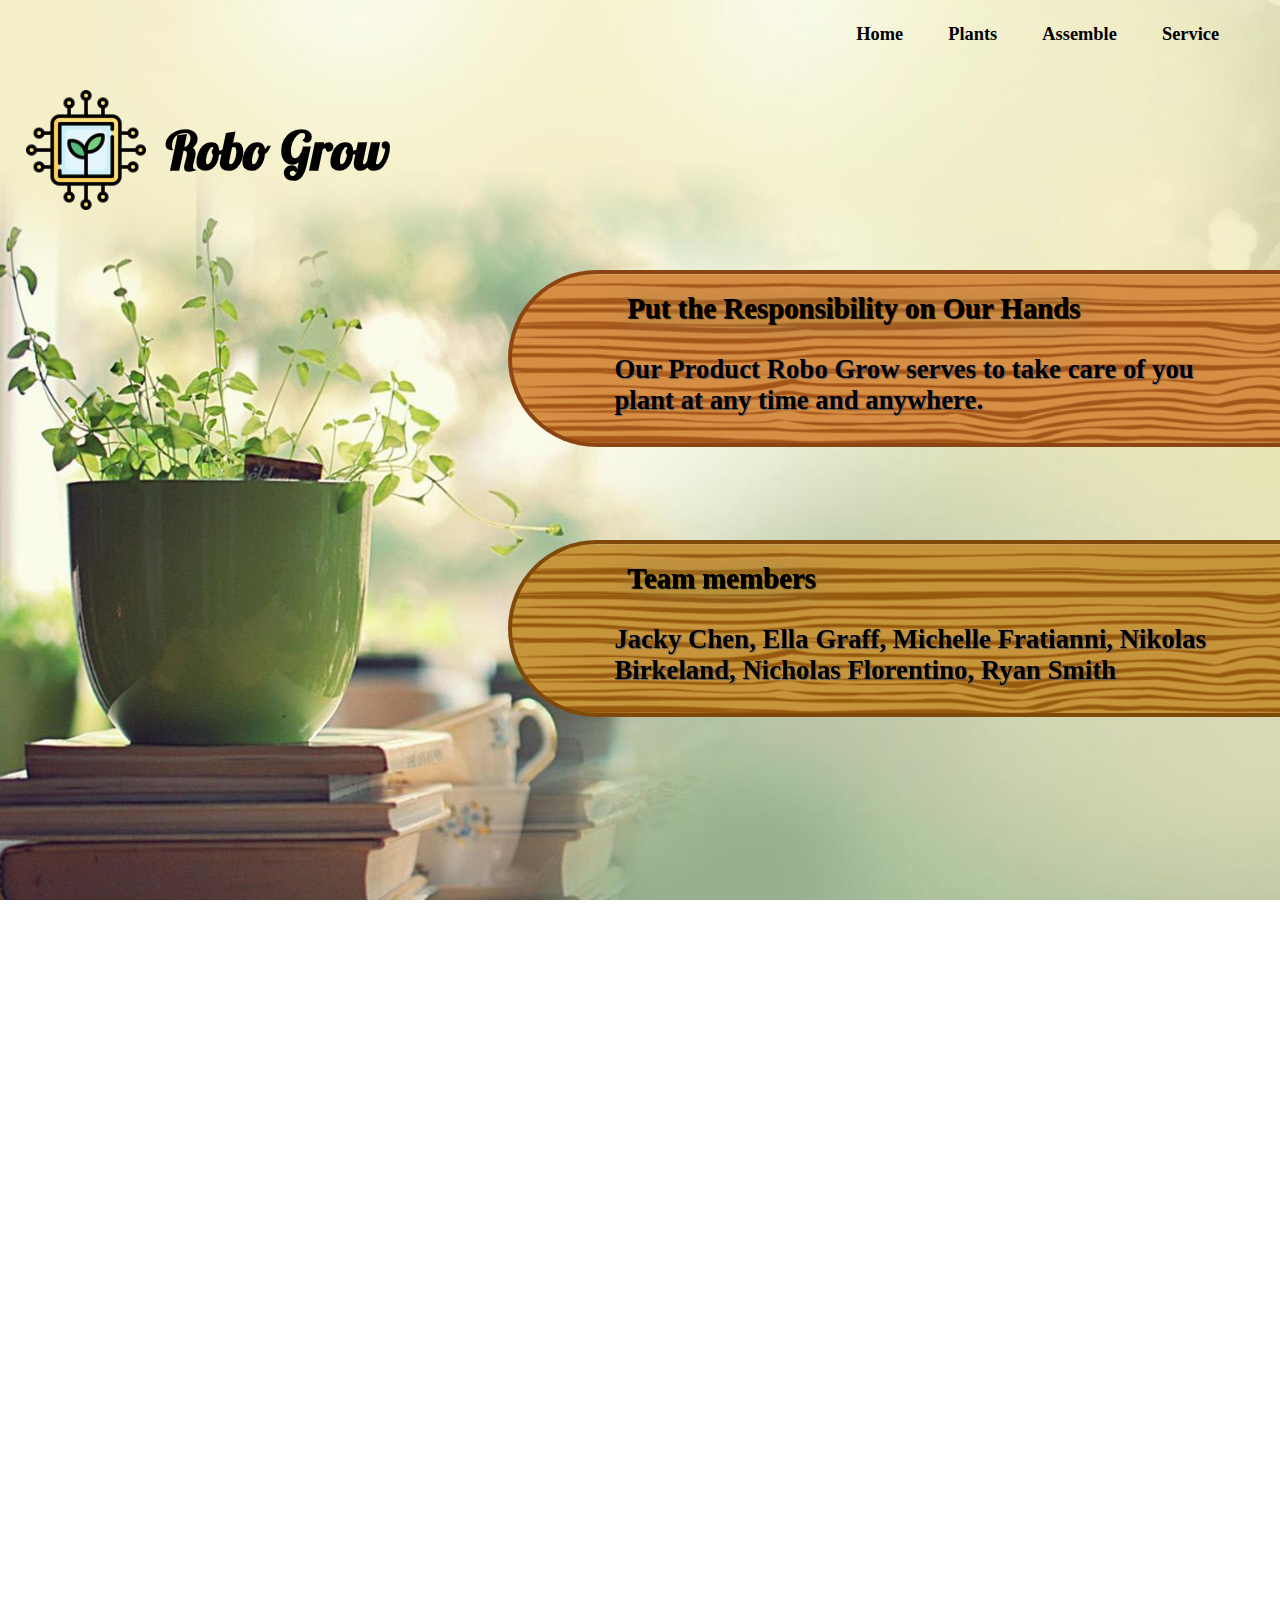
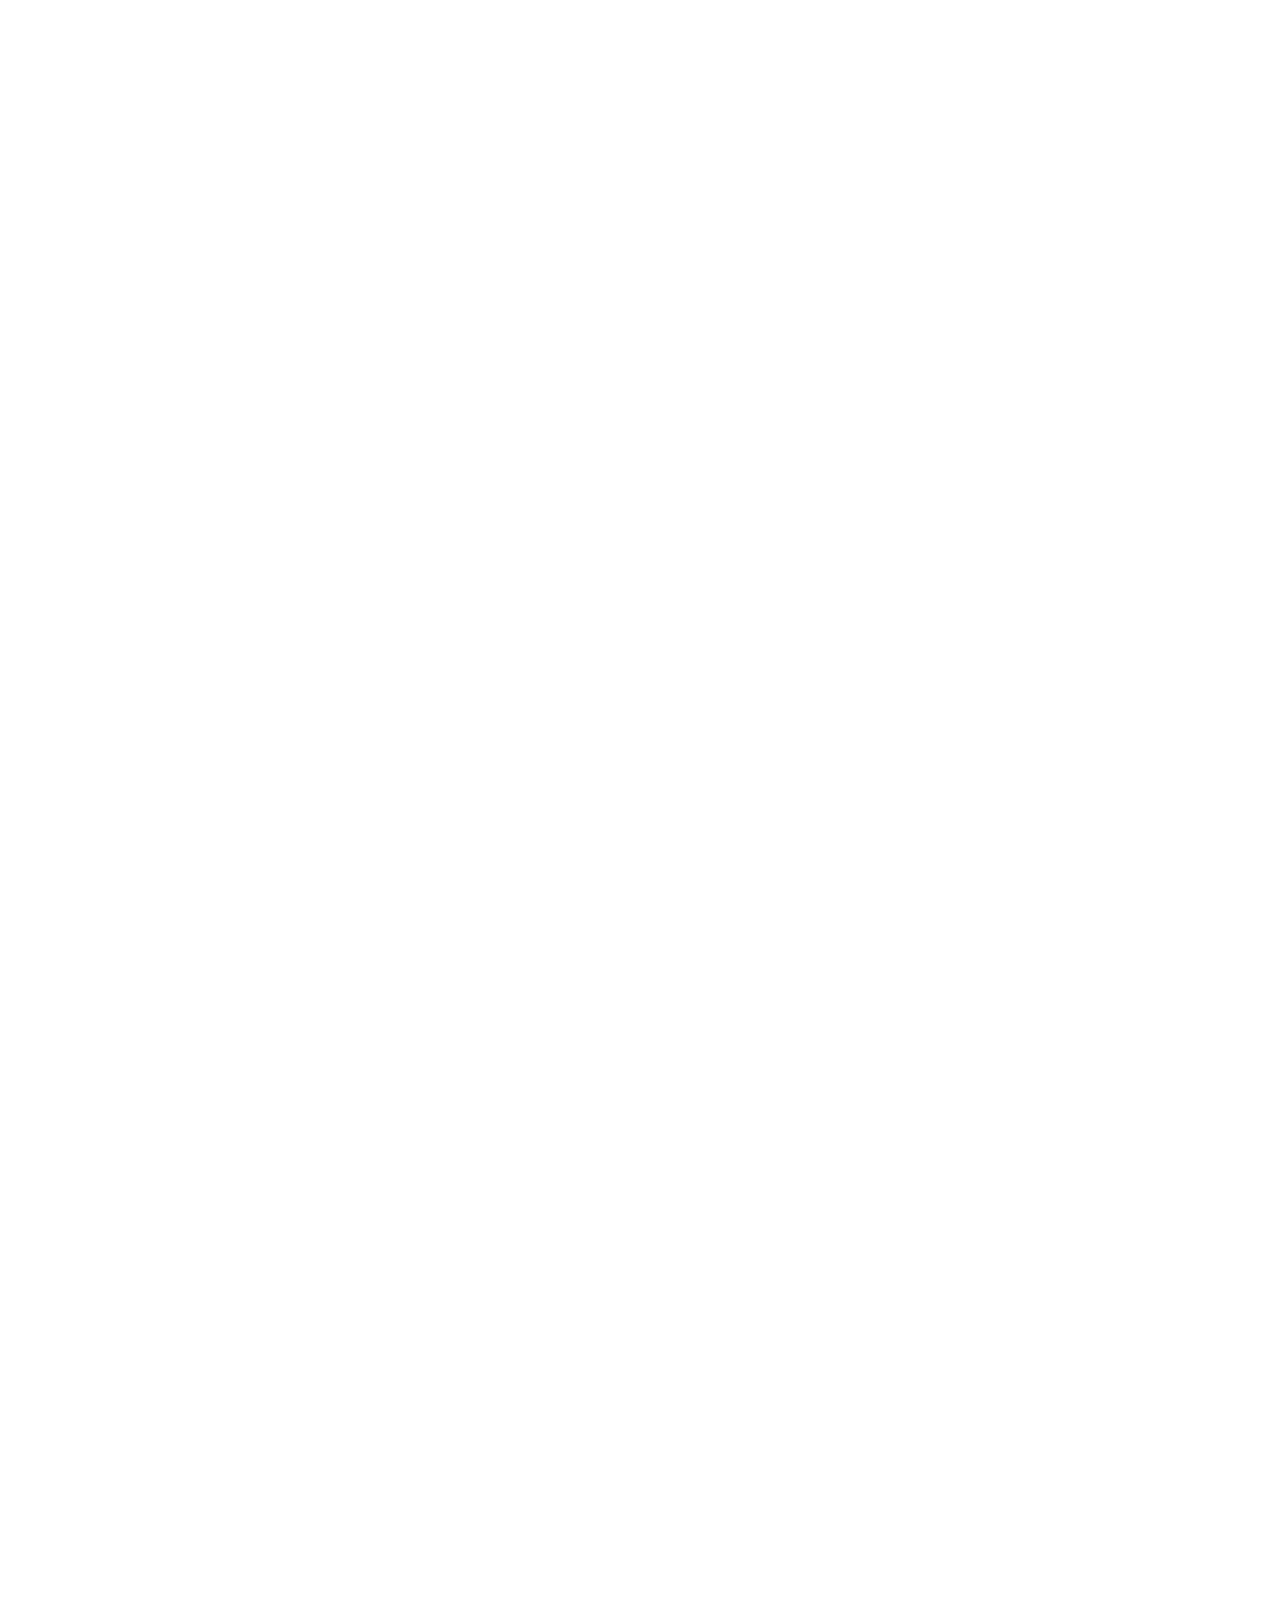
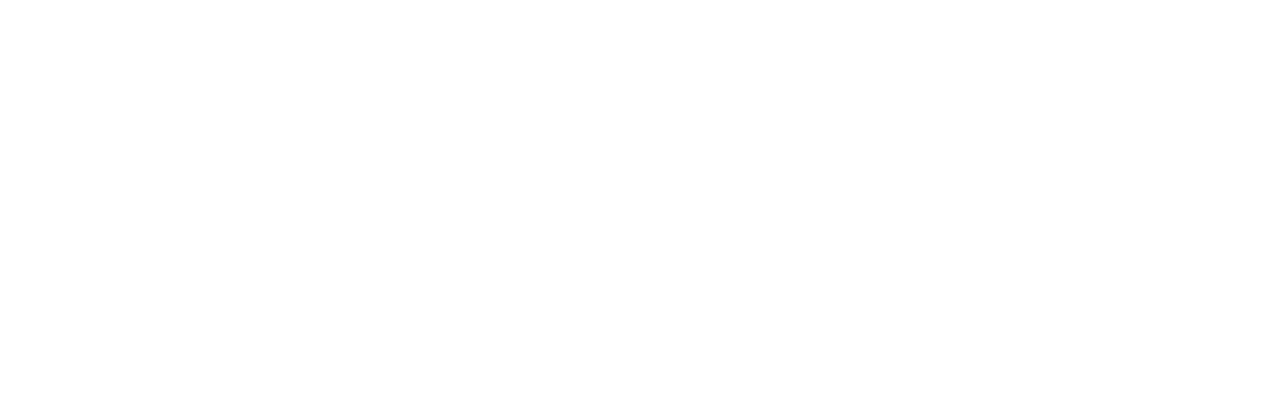
==== index.html @ f75bc899 "Add files via upload" ====
<!DOCTYPE html>
<html lang="en">
<head>
    <meta charset="UTF-8">
    <meta http-equiv="X-UA-Compatible" content="IE=edge">
    <meta name="viewport" content="width=device-width, initial-scale=1.0">
    <title>Robo Grow Website</title>
    <link rel="stylesheet" href="web.css">
    <link rel="stylesheet" href="https://fonts.googleapis.com/css?family=Lobster">
    <link rel="stylesheet" href="https://fonts.googleapis.com/css?family=Audiowide">
    <link rel="stylessheet" href="https://fonts.googleapis.com/css?family=EB+Garamond">
    <link rel="stylessheet" href="https://fonts.googleapis.com/css?family=Lora">
    <script type="text/javascript" src="web.js"></script>
    <script type="text/javascript" src="https://ajax.googleapis.com/ajax/libs/jquery/3.5.1/jquery.min.js"></script> 
    <script type="text/javascript" src="plantdata.js"></script>
    <script type="text/c++" src="arduino-vscode.ino"></script>
</head>

<body>
    <div class="page1" id="page1">
        <div id="navbar">
            <a class="butholder" href="#page1"><button class="navbut" id="home"> Home </button></a>
            <a class="butholder" href="#page2"><button class="navbut" id="plants"> Plants </button></a>
            <a class="butholder" href="#page3"><button class="navbut" id="help"> Assemble </button></a>
            <a class="butholder" href="#page4"><button class="navbut" id="support"> Service </button></a>
        </div>
        <div id="name"> <img id="logo" src="chip (1).png"> Robo Grow </div>
        <div id="desc">
            <p id="slogan"> Put the Responsibility on Our Hands</p>
            <p id="desc-text"> Our Product Robo Grow serves to take care of you plant at any time and anywhere.</p>
        </div>
        <div id="team">
            <p id="slogan"> Team members </p>
            <p id="desc-text"> Jacky Chen, Ella Graff, Michelle Fratianni, Nikolas Birkeland, Nicholas Florentino, Ryan Smith </p>
        </div>
    </div>
    <div class="page2" id="page2">
        <a href="#page1"><button id="return"> Return </button></a>
        <div id="search">
            <div id="s1">
                <p id="searchtitle"> Plant Search</p>
            </div>
            <div id="s2">
                <input id="searchinput" type="text" placeholder="Species of House Plants">
                <script>
                    var ran = false;
                    document.getElementById("searchinput").onchange = function(){
                        var typed = document.getElementById("searchinput").value;
                        var words = [];
                        var plants = [];
                        var j = 0;
                        var num = 0;
                        for (i = 0; i < typed.length; i++){
                            if(typed[i] == ' ' ){
                                var word = ""; 
                                for(k = j; k < i; k++){
                                    word += typed[k];
                                }
                                j = i+1;
                                words.push(word);
                            } 
                            if(i == typed.length - 1){
                                var word = "";
                                for(k = j; k < i + 1; k++){
                                    word += typed[k];
                                }
                                j = i+1;
                                words.push(word);
                            }              
                        }
                        if(ran){
                                $(".result").find(".remove").remove();
                            }
                        for (i = 0; i < houseplant.length; i++){
                            var plant = houseplant[i].name;
                            var sunlight = houseplant[i].sunlight;
                            var diff = houseplant[i].difficulty;
                            var water = houseplant[i].water;
                            var image = houseplant[i].img;
                            var moist = houseplant[i].moisture;
                            var ref = houseplant[i].ref;
                            var plantupper = plant.toUpperCase();
                            if(typed == "all"){
                                generate(plant, image, sunlight, diff, water, moist, ref);
                                num += 1;
                            }
                            else{
                            for( j = 0; j < words.length; j++){
                                if(!plants.includes(plant)){
                                if(plantupper.includes(words[j].toUpperCase())){
                                    generate(plant, image, sunlight, diff, water, moist, ref);
                                    num += 1;
                                    plants.push(plant);
                                }
                                }
                            }
                            }
                        }
                        if(num == 0){
                            warning();
                        }
                        ran = true;
                        num = 0;
                    }
                    function generate(plant, image, sunlight, diff, water, moist, reference){
                        const div = document.createElement("div");
                        div.id = "remove";
                        div.className = "remove";
                        div.style = 'background-color: rgba(76, 167, 247, 0.534);';
                        div.style.width = '45%';
                        div.style.minWidth = '320px'
                        div.style.height = '30%';
                        div.style.border = 'solid black 2px';
                        div.style.display = 'inline-block';
                        div.style.marginLeft = '2.3%';
                        div.style.marginRight = '2.3%';
                        document.getElementById("result").appendChild(div);
                        const div2 = document.createElement("div");
                        div2.style.display = "flex";
                        div2.style.height = "100%";
                        div2.style.width = "100%";
                        div.appendChild(div2);
                        const img = document.createElement("img");
                        img.title = reference;
                        img.style.width = '150px';
                        img.style.display = "block";
                        img.style.height = '100%';
                        img.src = image;
                        img.style.borderRight = "solid 1px black"
                        div2.appendChild(img);
                        const para = document.createElement("p");
                        para.style.fontFamily = "Lobster";
                        para.style.width = "60%"
                        para.style.fontSize = "75%";
                        para.style.display = "block";
                        para.style.height = "30%";
                        para.style.marginLeft = "1%";
                        div2.appendChild(para);
                        para.innerText = plant + "\n Hours of Sunlight required per a day: " + sunlight 
                        + "\n Amount of days between watering (1 inch in water level): " + water + " or when moisture of the soil is between " 
                        + moist + "%\n Difficulty on a 1 to 10 scale: " + diff;
                    }
                    function warning(){
                        const para = document.createElement("p");
                        para.className = "remove";
                        para.style.fontFamily = "Lobster";
                        para.style.fontSize = "150%";
                        para.style.display = "block";
                        para.style.textAlign = "center"
                        para.style.margin = "1%";
                        document.getElementById("result").appendChild(para);
                        para.innerText = 'Sorry we do not have the plant species you are looking for in our database; Type "All" to see all of the plant data in our database'
                    }
                </script>
            </div>
        </div>
        <div class= "result" id="result">

        </div>
    </div>

    <div class="page3" id="page3">
        <a href="#page1"><button id="return"> Return </button></a>
        <div id="topbg2"> <center><p id="assembletxt">Assembling Process</p></center> </div>
        <div id="instruction">
                <center>
                    <p id="input-name">Hours of Sunlight</p> <input class="inputbox" name="sunlight" type="text" placeholder="6">
                    <p id="input-name">Minimum Moisture(%)</p> <input class="inputbox" name="moisture" type="text" placeholder="21">
                    <p id="input-name">Placeholder</p> <input class="inputbox" name="sunlight" type="text" placeholder="6">
                </center>
            </div>
        </div>
    </div>

    <div class="page4" id="page4">
        <div id="topbg"><center><h1 id="contact"> Contact Us Below</h1></center></div>
        <a href="#page1"><button id="return"> Return </button></a>
        <div id="inputinfo">
            <center>
            <div id="form">
            <p id="contacttxt"> Email </p>
            <input class="inputbox" name="email" id="email" type="text" placeholder="name@email.com">
            <p id="contacttxt"> Phone Number</p>
            <input class="inputbox" name="phone" id="phone" type="text" placeholder="0000000000">
            <p id="contacttxt"> Your Message</p> 
            <input class="inputbox2" name="message" id="message" type="text" placeholder="message">
            <br>
            <button class="submit" id="submit" href="#" onclick="sendmsg()"> Submit </button>
            </div>
            <div id="submitted">
                <p id="submittxt"> You have Submitted the Form, Now an email tab will pop up </p>
            </div>
            </center>
        </div>
    </div>
</body>
</html>
---- web.css ----
html, body{
    width: 100%;
    height: 100%;
    min-height: 600px;
    position: relative;
    margin: 0;
    padding: 0;
    overflow: hidden;
}
#return{
    position: absolute;
    top: 3%;
    padding: 1%;
    background-color: transparent;
    color: black;
    border: none;
    font-weight: 600;
    font-family: Georgia, 'Times New Roman', Times, serif;
    font-size: calc(12px + 0.5vw);
    background-image: url("woodbg.jpg");
    filter: hue-rotate(340deg);
    border-top-right-radius: 25px;
    border-bottom-right-radius: 25px;
    border: 2px solid black;
    border-left: none;
    z-index: 3;
}
#return:hover{
    filter: hue-rotate(0);
    border: 2px solid gray;
    border-left: none;
}
/* Home Page*/
.page1{
    width: 100%;
    height: 100%;
    position: relative;
    display: flex;
    margin: 0;
    padding: 0;
    background-image: url("plantbg.jpg");
    background-size: cover;
    background-repeat: no-repeat;
}
/* Plant Page*/
.page2{
    width: 100%;
    height: 100%;
    display: flex;
    position: relative;
    margin: 0;
    padding: 0;
    background-image: url("plantbg2.jpg");
    background-size: cover;
    background-repeat: no-repeat;
}
/* Service Page*/
.page3{
    width: 100%;
    height: 100%;
    display: flex;
    position: relative;
    background-color: rgb(143, 216, 143);
    background-image: url("bamboo.jpg");
    margin: 0;
    padding: 0;
}

/*Login Page*/
.page4{
    width: 100%;
    height: 100%;
    display: flex;
    position: relative;
    margin: 0;
    padding: 0;
    background-image: url('islandbg.jpg');
    background-size: cover;
    background-repeat: no-repeat;
}

/* Page 1 */
#navbar{
    position: absolute;
    display: flex;
    right: 0;
    top: 2vh;
    width: 90%;
    margin: 0;
    padding-right: 3%;
    justify-content: right;
}
.butholder{
    margin-left: 1%;
    margin-right: 1%;
    padding: 5px;
}
.navbut{
    background-color: transparent;
    color: black;
    border: none;
    font-weight: 600;
    font-family: Georgia, 'Times New Roman', Times, serif;
    font-size: calc(12px + 0.5vw);
}
.butholder:hover{
    background-image: url("woodbg.jpg");
    filter: hue-rotate(340deg);
    border-radius: 25px;
    border: 2px solid black;
}
#logo{
    width: 120px;
    height: 120px;
    margin-right: 20px;
}
#name{
    position: absolute;
    left: 0;
    top: 10vh;
    margin-left: 2%;
    font-size: calc(40px + 1vw);
    font-family: 'Lobster', serif;
    font-weight: 800;
    display: flex;
    align-items: center;
    justify-content: center;
    color: rgb(0, 0, 0);
}
#desc{
    position: absolute;
    right: 0;
    top: 30%;
    width: 60vw;
    min-width: 300px;
    background-image: url("woodbg.jpg");
    background-size: cover;
    border: 4px solid saddlebrown;
    border-top-left-radius: 20vw;
    border-bottom-left-radius: 20vw;
    border-right: none;
}
#team{
    position: absolute;
    right: 0;
    top: 60%;
    width: 60vw;
    min-width: 300px;
    background-image: url("woodbg.jpg");
    filter: hue-rotate(10deg);
    background-size: cover;
    border: 4px solid saddlebrown;
    border-top-left-radius: 20vw;
    border-bottom-left-radius: 20vw;
    border-right: none;
}

#slogan{
    font-weight: 600;
    margin-left: 9vw;
    margin-top: 2vh;
    width: 80%;
    font-size: calc(16px + 1vw);
    color: black;
    text-shadow: 1px 1px 1px black, 2px 2px 1vw rgb(203, 145, 36), 3px 3px 2vw gray;
    font-family: 'Lora', serif;
}

#desc-text{
    width: 80%;
    margin-left: 8vw;
    font-weight: 800;
    font-size: calc(14px + 1vw);
    color: black;
    text-shadow: 1px 1px 1px rgb(96, 95, 95);
    font-family: "EB Garamond", serif;
}

/* Page 2 */
#search{
    position: absolute;
    top: 12%;
    margin-right: 5%;
    margin-left: 5%;
    width: 90%;
    height: 40px;
    border: solid 2px black;
    border-radius: 25px;
    background-image: url("bamboo.jpg");
    background-size: 500px;
    background-position-x: 200px;
}
#s1{
    float: left;
    width: 20%;;
    display: flex;
    justify-content: center;
    align-items: center;
    height: 40px;
    margin-left: 2%;
    margin-right: 2%;
}
#s2{
    float: right;
    display: flex;
    align-items: center;
    width: 76%;
    height: 40px;
}
#searchtitle{
    margin-left: 2%;
    margin-right: 2%;
    font-weight: 600;
    font-family: 'Times New Roman', Times, serif;
    color: wheat;
    text-shadow: 1px 1px 1px black;
}
#searchinput{
    height: 36px;
    width: 100%;
    border-bottom-right-radius: 25px;
    border-top-right-radius: 25px;
    font-family: 'Lucida Sans';
    font-size: 24px;
}

#result{
    background-color: rgba(191, 222, 249, 0.329);
    position: absolute;
    margin-left: 4%;
    margin-right: 4%;
    top: 22%;
    width: 90%;
    height: 70%;
    border: solid 2px seagreen;
    padding: 1%;
    overflow-y: scroll;
}

/* Page 3 */
#topbg2{
    position: absolute;
    height: 15%;
    width: 100%;
    background-image: url("plantbg3.jpg");
    border-bottom: double black 5px;
    background-size: cover;
    z-index: 1;
}
#assembletxt{
    font-size: 42px;
    text-shadow: 1px 1px 1px black, 2px 2px 1.5px white;
    font-family: 'Lobster';
    color: rgb(112, 112, 112);
}
#instruction{
    position: absolute;
    background-color: rgb(115, 149, 114);
    border: green solid 2px;
    width: 90%;
    top: 20%;
    height: 75%;
    left: 5%;
    overflow: hidden;
}
#extension {
    display: flex;
    height: 100%;
    width: 3000px;
}
#instruct-container{
    position: relative;
    border: solid black 2px;
    width: 300px;
    height: 96%;
    margin-top: auto;
    margin-bottom: auto;
    background: white;
    overflow: hidden;
}
#instruct-desc{
    border-top: 1px solid rgb(206, 206, 206);
    bottom: 0;
    font-size: 16px;
    font-family: 'Times New Roman', Times, serif;
    font-weight: 500;
    width: 300px;
    height: 500px;
    margin: 0;
    padding: 0;
    text-shadow: 1px 1px 1px gray;
    background: rgb(233, 231, 231);
}
#partimg{
    width: 180px;
    height: 180px;
    margin: 5px;
    border: 2px dotted black;
}
#input-name{
    font-size: 24px;
    text-shadow: 1px 1px 1px gray;
    font-weight: 700;
}

/* Page 4 */
#topbg{
    position: absolute;
    height: 15%;
    width: 100%;
    background-image: url("woodplankbg.jpg");
    border-bottom: double black 5px;
    background-size: cover;
    z-index: 1;
}
#contact{
    text-shadow: 1px 1px 1px white;
    font-family: 'Lobster';
    font-size: 42px;
}
#inputinfo{
    position: absolute;
    top: 15%;
    height: 85%;
    width: 80%;
    margin-left: 10%;
    margin-right: 10%;
    border-left: 2px solid black;
    border-right: 2px solid black;
    background:rgba(76, 167, 247, 0.534)
}
#contacttxt{
    font-family: 'Audiowide';
    font-size: 32px;
    text-shadow: 1px 1px 1px gray;
}
.inputbox{
    height: 25px;
    width: 250px;
    background-color: rgba(128, 128, 128, 0.749);
    border: 2px solid black;
    text-align: center;
    font-size: 16px;
}
.inputbox2{
    height: 120px;
    min-width: 250px;
    width: 80%;
    background-color: rgba(128, 128, 128, 0.749);
    border: 2px solid black;
    text-align: center;
    font-size: 16px;
}
#submit{
    margin-top: 2%;
    width: 200px;
    height: 50px;
    background: rgba(173, 216, 230, 0.815);
    font-size: 16px;
    text-shadow: 1px 1px 1px gray;
    border-radius: 15px;
}
#submitted{
    display: none;
}
#submittxt{
    font-family: 'Audiowide';
    font-size: calc(36px + 2vw);
    text-shadow: 1px 1px 1px gray;
}
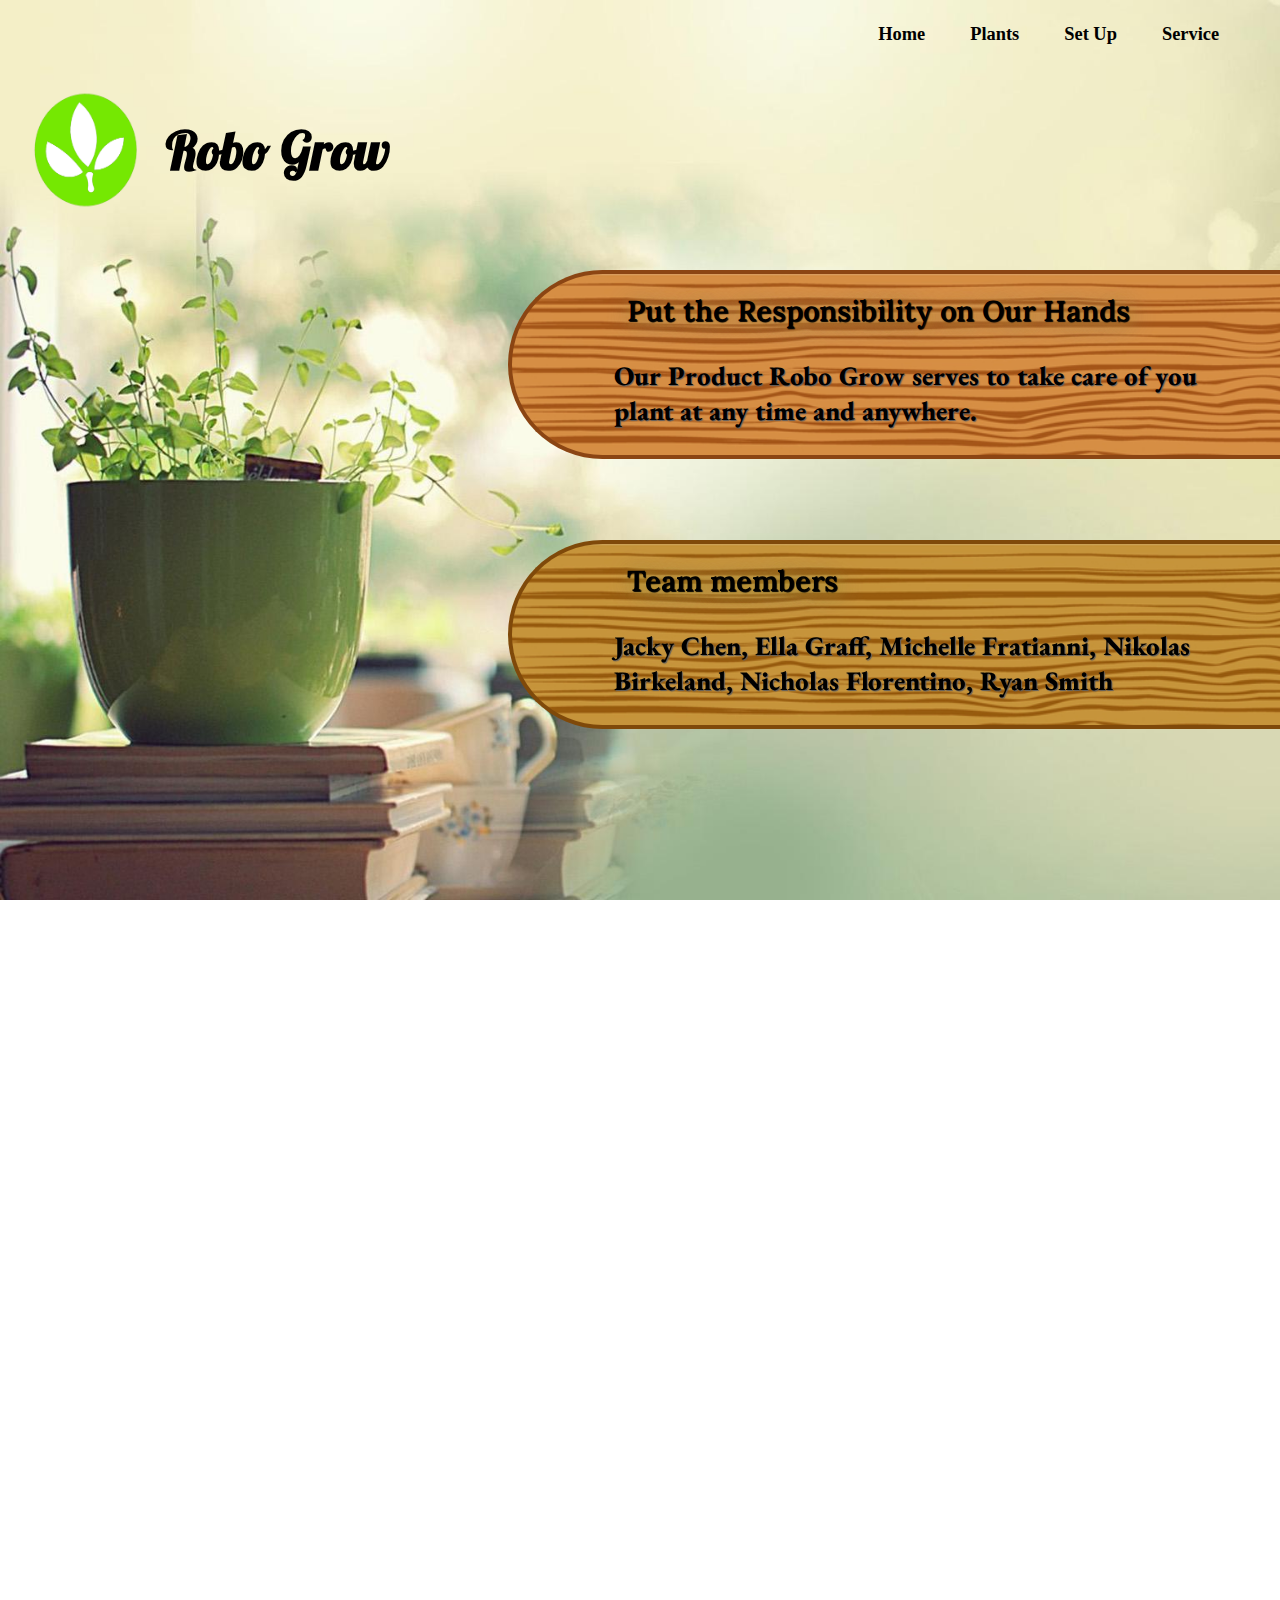
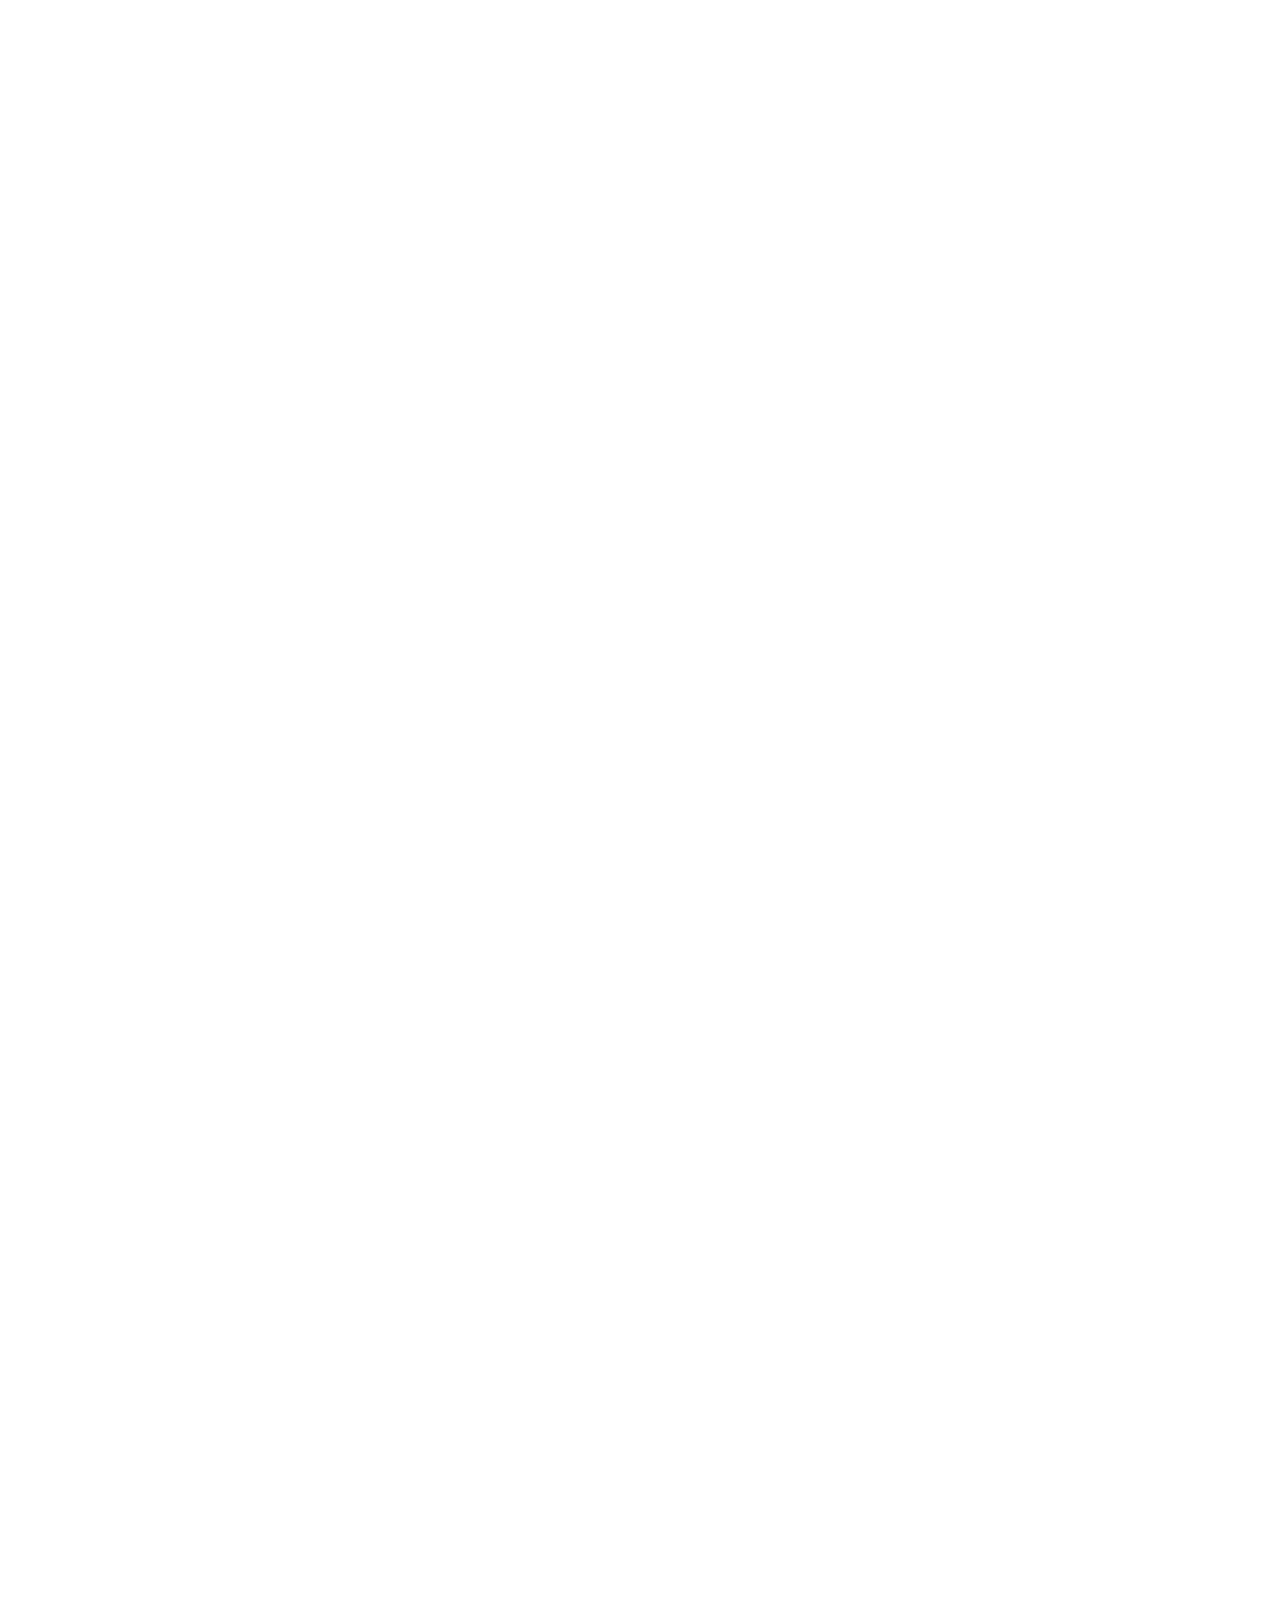
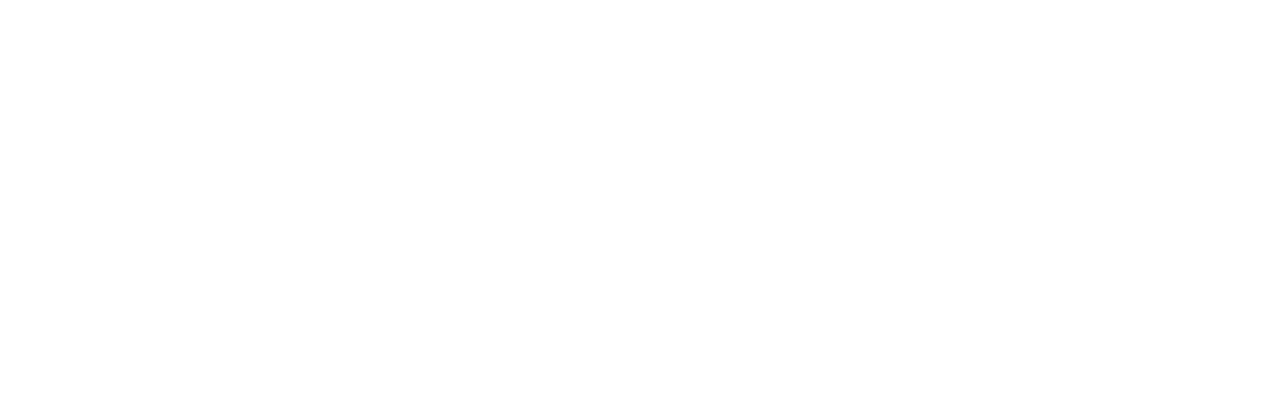
==== commit 20c08a34: "Add files via upload" ====
--- a/index.html
+++ b/index.html
@@ -6,10 +6,7 @@
     <meta name="viewport" content="width=device-width, initial-scale=1.0">
     <title>Robo Grow Website</title>
     <link rel="stylesheet" href="web.css">
-    <link rel="stylesheet" href="https://fonts.googleapis.com/css?family=Lobster">
-    <link rel="stylesheet" href="https://fonts.googleapis.com/css?family=Audiowide">
-    <link rel="stylessheet" href="https://fonts.googleapis.com/css?family=EB+Garamond">
-    <link rel="stylessheet" href="https://fonts.googleapis.com/css?family=Lora">
+    <link rel="stylesheet" href="https://fonts.googleapis.com/css?family=Lobster|Lora|Audiowide|Permanent+Marker|EB+Garamond|ABeeZee">
     <script type="text/javascript" src="web.js"></script>
     <script type="text/javascript" src="https://ajax.googleapis.com/ajax/libs/jquery/3.5.1/jquery.min.js"></script> 
     <script type="text/javascript" src="plantdata.js"></script>
@@ -21,10 +18,10 @@
         <div id="navbar">
             <a class="butholder" href="#page1"><button class="navbut" id="home"> Home </button></a>
             <a class="butholder" href="#page2"><button class="navbut" id="plants"> Plants </button></a>
-            <a class="butholder" href="#page3"><button class="navbut" id="help"> Assemble </button></a>
+            <a class="butholder" href="#page3"><button class="navbut" id="help"> Set Up </button></a>
             <a class="butholder" href="#page4"><button class="navbut" id="support"> Service </button></a>
         </div>
-        <div id="name"> <img id="logo" src="chip (1).png"> Robo Grow </div>
+        <div id="name"> <img id="logo" src="robogrowlogo.png"> Robo Grow </div>
         <div id="desc">
             <p id="slogan"> Put the Responsibility on Our Hands</p>
             <p id="desc-text"> Our Product Robo Grow serves to take care of you plant at any time and anywhere.</p>
@@ -129,7 +126,8 @@
                         img.style.borderRight = "solid 1px black"
                         div2.appendChild(img);
                         const para = document.createElement("p");
-                        para.style.fontFamily = "Lobster";
+                        para.style.fontFamily = "ABeeZee";
+                        para.style.fontWeight = "600";
                         para.style.width = "60%"
                         para.style.fontSize = "75%";
                         para.style.display = "block";
@@ -161,13 +159,28 @@
 
     <div class="page3" id="page3">
         <a href="#page1"><button id="return"> Return </button></a>
-        <div id="topbg2"> <center><p id="assembletxt">Assembling Process</p></center> </div>
+        <div alt="https://www.pinterest.com/ideas/" id="topbg2"> <center><p id="assembletxt">Set Up Process</p></center> </div>
         <div id="instruction">
-                <center>
-                    <p id="input-name">Hours of Sunlight</p> <input class="inputbox" name="sunlight" type="text" placeholder="6">
-                    <p id="input-name">Minimum Moisture(%)</p> <input class="inputbox" name="moisture" type="text" placeholder="21">
-                    <p id="input-name">Placeholder</p> <input class="inputbox" name="sunlight" type="text" placeholder="6">
-                </center>
+                <div alt="https://wallpaperaccess.com/dna" id="requestheaderbg">
+                    <center>
+                        <p id="requestinfo"> Set up your Arduino Account: <a href="https://create.arduino.cc/iot">Click Here</a></p>
+                        <p id="requestinfo"> Submit request form below to gain access, this will take 1-3 days.</p>
+                    </center>
+                </div>
+                <div id="requestform">
+                    <center>
+                    <p id="requesttxt"> Email </p>
+                    <input class="inputboxreq" name="emailreq" id="emailreq" type="text" placeholder="name@email.com">
+                    <p id="requesttxt"> Device Name </p>
+                    <input class="inputboxreq" name="device" id="device" type="text" placeholder="ROBOGROW041323">
+                    <p id="requesttxt"> Your Wifi SSID </p>
+                    <input class="inputboxreq" name="wifi" id="wifi" type="text" placeholder="">
+                    <p id="requesttxt"> Wifi Password </p>
+                    <input class="inputboxreq" name="password" id="password" type="password" placeholder="">
+                    <br>
+                    <button class="submit" id="submitreq" href="#" onclick="sendrequest()"> Submit </button>
+                    </center>
+                </div> 
             </div>
         </div>
     </div>
@@ -188,7 +201,7 @@
             <button class="submit" id="submit" href="#" onclick="sendmsg()"> Submit </button>
             </div>
             <div id="submitted">
-                <p id="submittxt"> You have Submitted the Form, Now an email tab will pop up </p>
+                <p id="submittxt"> You have Submitted the Form. Just press the send email button and you are all set</p>
             </div>
             </center>
         </div>
--- a/web.css
+++ b/web.css
@@ -254,48 +254,34 @@
     color: rgb(112, 112, 112);
 }
 #instruction{
-    position: absolute;
-    background-color: rgb(115, 149, 114);
+    border-top-left-radius: 50px;
+    border-top-right-radius: 50px;
+    position: absolute;
+    background-color: rgba(86, 188, 117, 0.671);
     border: green solid 2px;
     width: 90%;
     top: 20%;
     height: 75%;
     left: 5%;
-    overflow: hidden;
-}
-#extension {
-    display: flex;
-    height: 100%;
-    width: 3000px;
-}
-#instruct-container{
-    position: relative;
-    border: solid black 2px;
-    width: 300px;
-    height: 96%;
-    margin-top: auto;
-    margin-bottom: auto;
-    background: white;
-    overflow: hidden;
-}
-#instruct-desc{
-    border-top: 1px solid rgb(206, 206, 206);
-    bottom: 0;
-    font-size: 16px;
-    font-family: 'Times New Roman', Times, serif;
-    font-weight: 500;
-    width: 300px;
-    height: 500px;
-    margin: 0;
-    padding: 0;
-    text-shadow: 1px 1px 1px gray;
-    background: rgb(233, 231, 231);
-}
-#partimg{
-    width: 180px;
-    height: 180px;
-    margin: 5px;
-    border: 2px dotted black;
+    margin: 0;
+    padding: 0;
+}
+#requestheaderbg{
+    position: absolute;
+    border-top-left-radius: 50px;
+    border-top-right-radius: 50px;
+    width: 100%;
+    height: 150px;
+    background-image: url("woodbg2.jpg");
+    background-repeat: no-repeat;
+    background-size: cover;
+    margin: 0;
+    padding: 0;
+    border-bottom: solid black 3px;
+}
+#line{
+    border: black solid 3px;
+    color: black;
 }
 #input-name{
     font-size: 24px;
@@ -303,6 +289,50 @@
     font-weight: 700;
 }
 
+#requestinfo{
+    font-family: 'Permanent Marker';
+    font-size: calc(16px + 0.7vw);
+    font-weight: 600;
+    text-shadow: 1px 1px 1px gray;
+}
+
+#requestform{
+    left: 5%;
+    width: 90%;
+    position: absolute;
+    top: 150px;
+    margin-top: 3vh;
+}
+#requesttxt{
+    margin: 0;
+    font-size: calc(16px + 0.7vw);
+    font-weight: 600;
+    font-family: "EB Garamond";
+}
+.inputboxreq{
+    height: 25px;
+    width: 250px;
+    background-image: url("greengradientbg.jpg");
+    background-repeat: no-repeat;
+    background-size: cover;
+    color: black;
+    border: 2px solid black;
+    border-radius: 5px;
+    font-family: "EB Garamond";
+    font-weight: 700;
+    text-align: center;
+    font-size: 18px;
+}
+#submitreq{
+    margin-top: 5%;
+    width: 200px;
+    height: 50px;
+    background-image: url("woodbg.jpg");
+    font-family: 'Permanent Marker';
+    font-size: 16px;
+    text-shadow: 1px 1px 1px gray;
+    border-radius: 15px;
+}
 /* Page 4 */
 #topbg{
     position: absolute;
@@ -337,8 +367,12 @@
 .inputbox{
     height: 25px;
     width: 250px;
-    background-color: rgba(128, 128, 128, 0.749);
-    border: 2px solid black;
+    background-color: rgba(180, 180, 180, 0.749);
+    color: black;
+    border: 3px solid black;
+    font-family: "EB Garamond";
+    font-weight: 500;
+    border-radius: 10px;
     text-align: center;
     font-size: 16px;
 }
@@ -346,17 +380,25 @@
     height: 120px;
     min-width: 250px;
     width: 80%;
-    background-color: rgba(128, 128, 128, 0.749);
-    border: 2px solid black;
+    background-color: rgba(180, 180, 180, 0.749);
+    color: black;
+    border: 3px solid black;
+    font-family: "EB Garamond";
+    font-weight: 500;
+    border-radius: 25px;
     text-align: center;
     font-size: 16px;
 }
 #submit{
-    margin-top: 2%;
+    margin-top: 5%;
     width: 200px;
     height: 50px;
-    background: rgba(173, 216, 230, 0.815);
-    font-size: 16px;
+    background-image: url("gradientbg.jpg");
+    background-repeat: no-repeat;
+    background-size: cover;
+    font-size: 18px;
+    font-weight: 700;
+    font-family: "Permanent Marker", Serif;
     text-shadow: 1px 1px 1px gray;
     border-radius: 15px;
 }
@@ -364,7 +406,7 @@
     display: none;
 }
 #submittxt{
-    font-family: 'Audiowide';
+    font-family: 'Permanent Marker';
     font-size: calc(36px + 2vw);
     text-shadow: 1px 1px 1px gray;
 }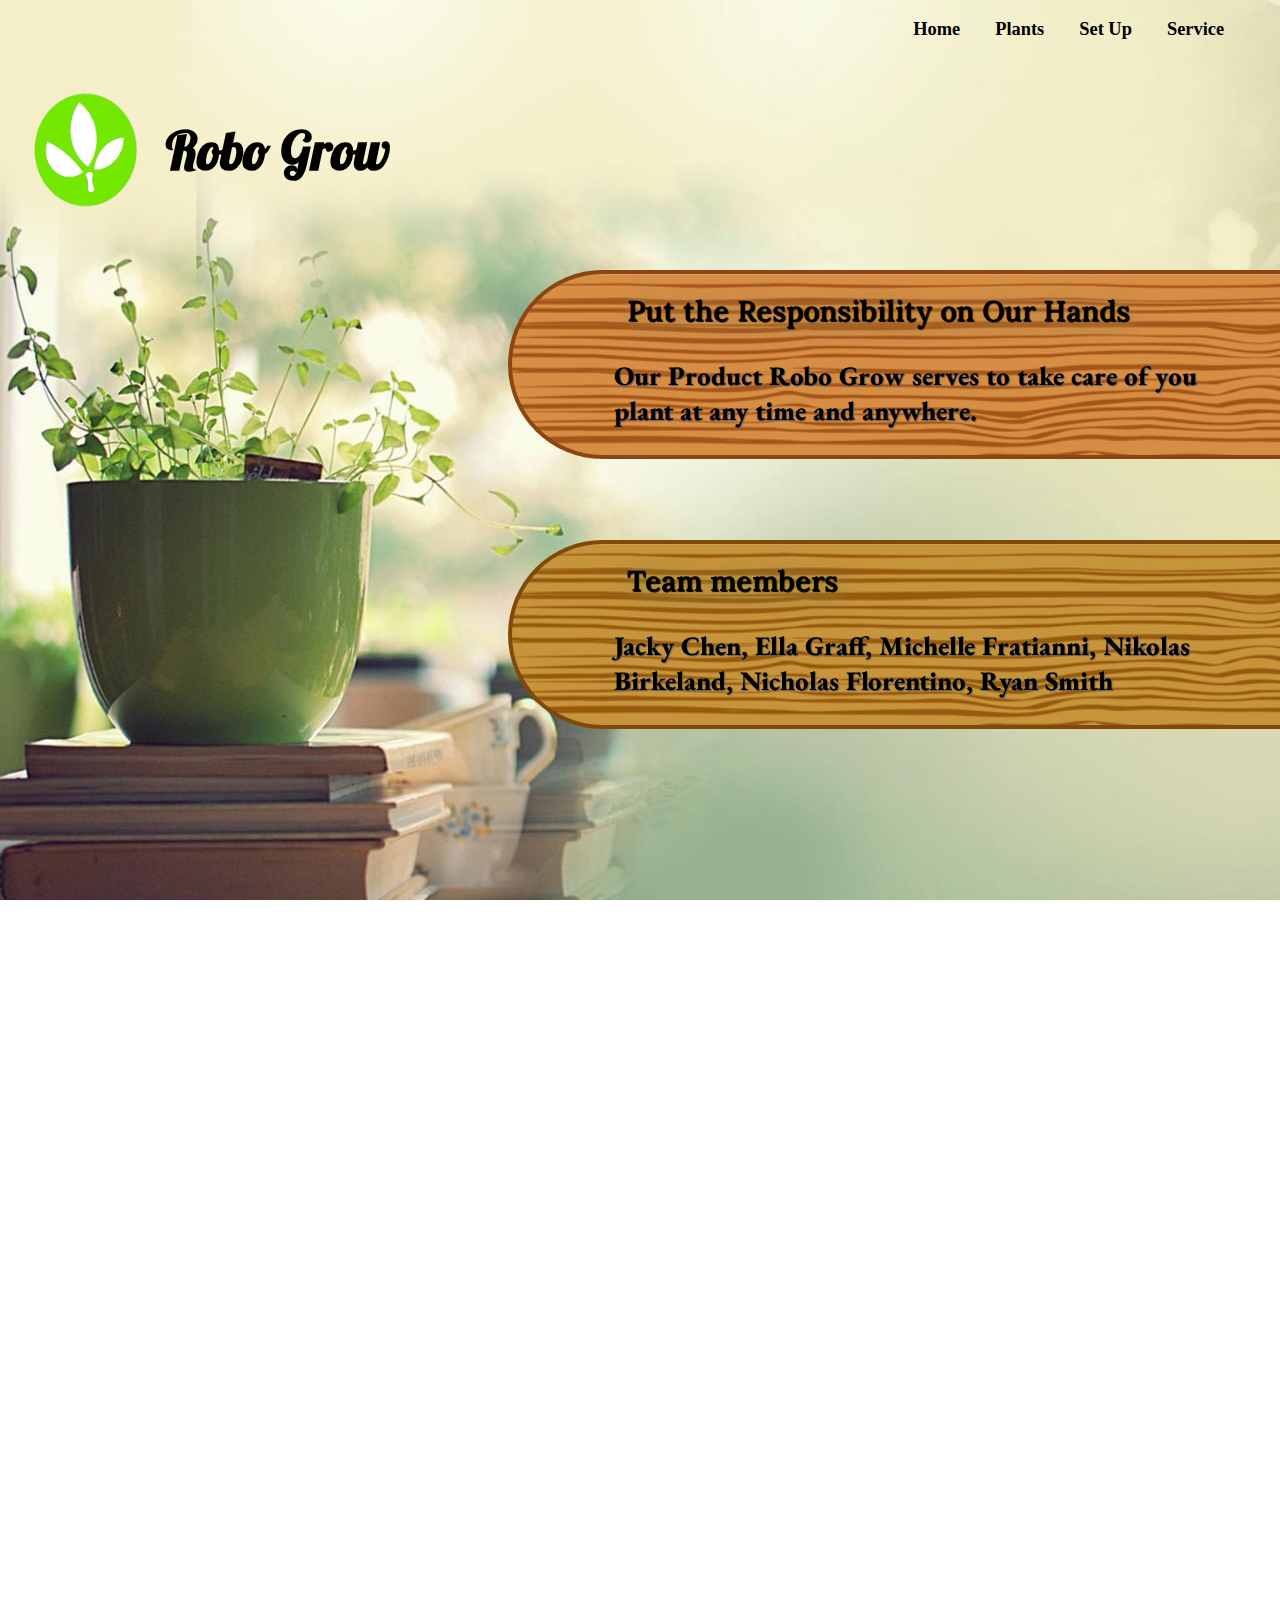
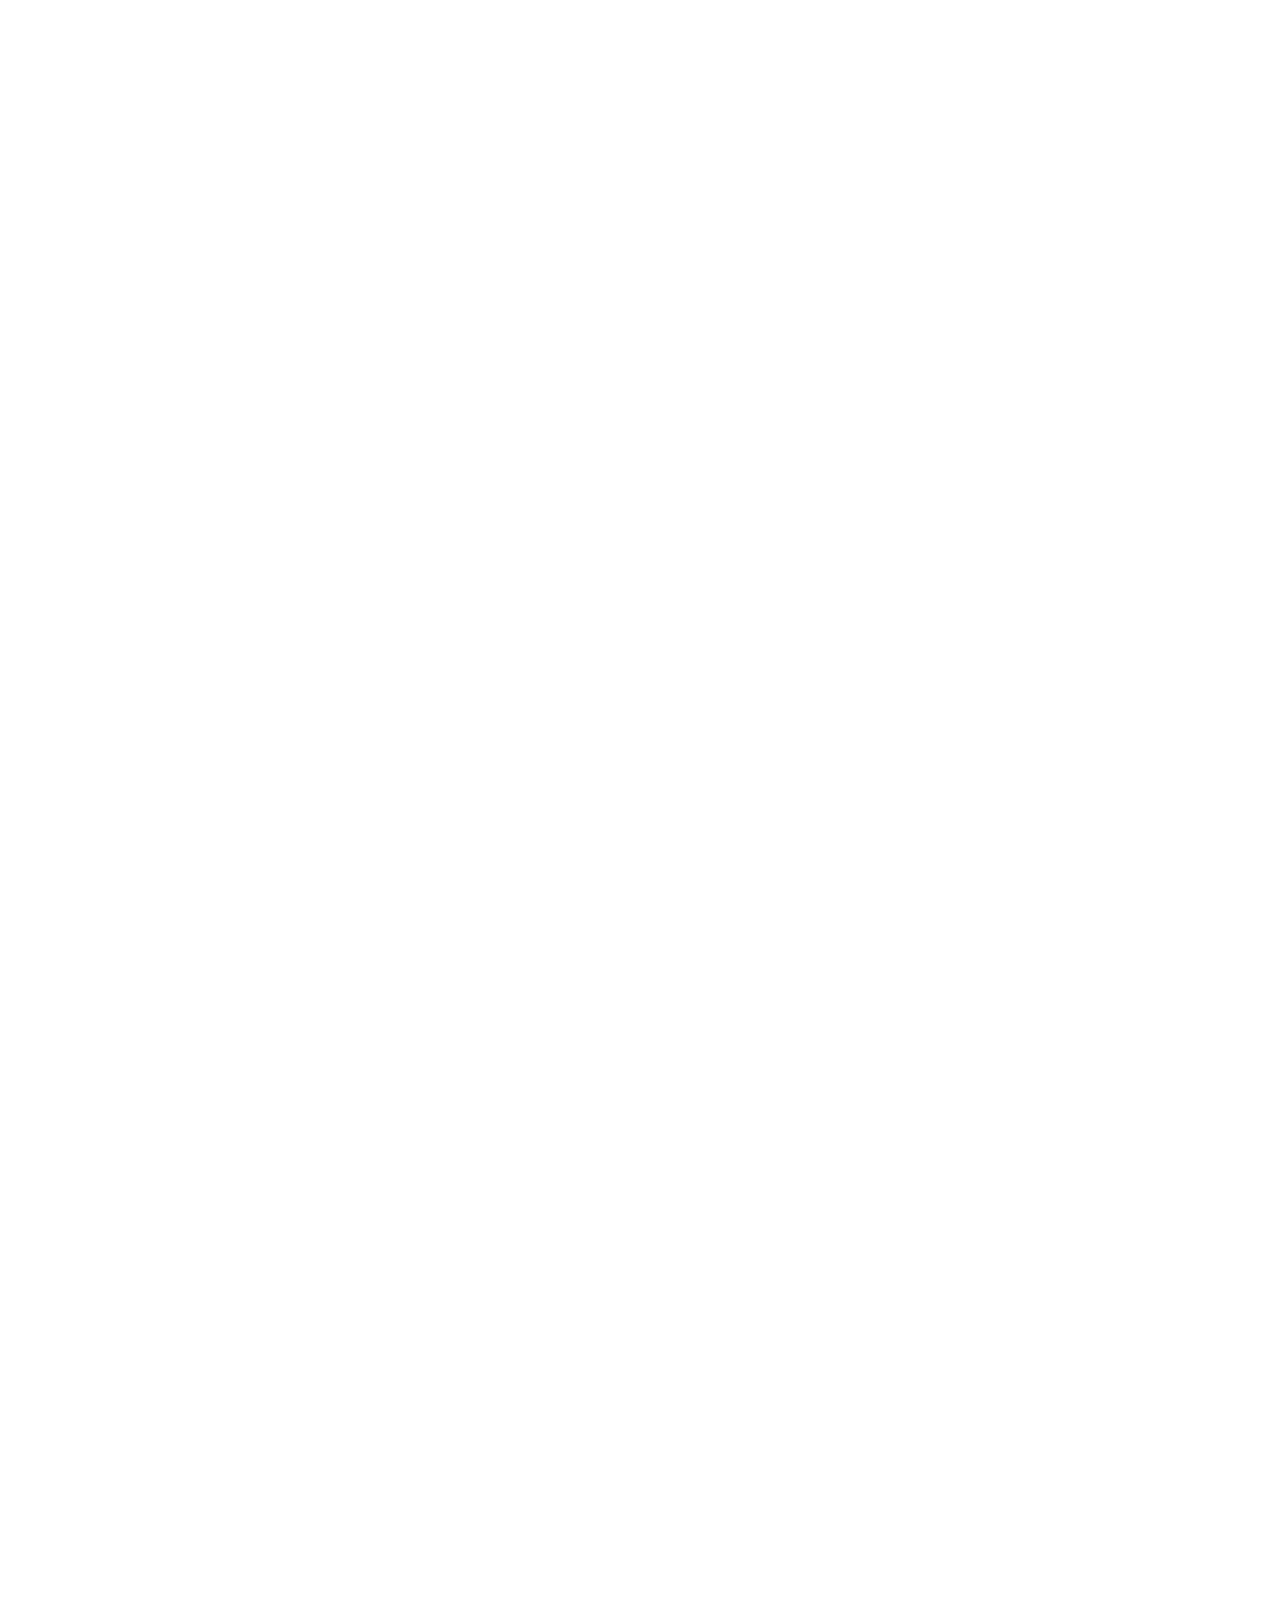
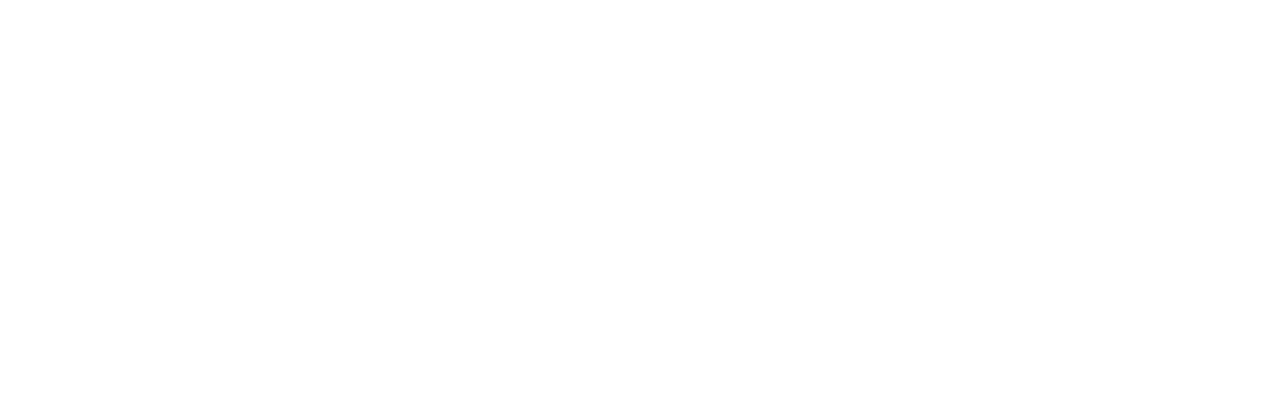
==== commit e8069707: "Add files via upload" ====
--- a/index.html
+++ b/index.html
@@ -77,7 +77,7 @@
                             var moist = houseplant[i].moisture;
                             var ref = houseplant[i].ref;
                             var plantupper = plant.toUpperCase();
-                            if(typed == "all"){
+                            if(typed.toLowerCase() == "all"){
                                 generate(plant, image, sunlight, diff, water, moist, ref);
                                 num += 1;
                             }
@@ -111,6 +111,7 @@
                         div.style.display = 'inline-block';
                         div.style.marginLeft = '2.3%';
                         div.style.marginRight = '2.3%';
+                        div.style.overflowY = "scroll";
                         document.getElementById("result").appendChild(div);
                         const div2 = document.createElement("div");
                         div2.style.display = "flex";
@@ -163,7 +164,7 @@
         <div id="instruction">
                 <div alt="https://wallpaperaccess.com/dna" id="requestheaderbg">
                     <center>
-                        <p id="requestinfo"> Set up your Arduino Account: <a href="https://create.arduino.cc/iot">Click Here</a></p>
+                        <p id="requestinfo"> Set up your Arduino Account: <a href="https://create.arduino.cc/iot">Here</a></p>
                         <p id="requestinfo"> Submit request form below to gain access, this will take 1-3 days.</p>
                     </center>
                 </div>
@@ -201,7 +202,7 @@
             <button class="submit" id="submit" href="#" onclick="sendmsg()"> Submit </button>
             </div>
             <div id="submitted">
-                <p id="submittxt"> You have Submitted the Form. Just press the send email button and you are all set</p>
+                <p id="submittxt"> You have Submitted the Form. Just press the send mail button and you are all set</p>
             </div>
             </center>
         </div>
--- a/web.css
+++ b/web.css
@@ -1,7 +1,6 @@
 html, body{
     width: 100%;
     height: 100%;
-    min-height: 600px;
     position: relative;
     margin: 0;
     padding: 0;
@@ -93,7 +92,6 @@
 .butholder{
     margin-left: 1%;
     margin-right: 1%;
-    padding: 5px;
 }
 .navbut{
     background-color: transparent;
@@ -291,7 +289,7 @@
 
 #requestinfo{
     font-family: 'Permanent Marker';
-    font-size: calc(16px + 0.7vw);
+    font-size: calc(12px + 1vw);
     font-weight: 600;
     text-shadow: 1px 1px 1px gray;
 }
@@ -311,7 +309,7 @@
 }
 .inputboxreq{
     height: 25px;
-    width: 250px;
+    width: 70vw;
     background-image: url("greengradientbg.jpg");
     background-repeat: no-repeat;
     background-size: cover;
@@ -361,12 +359,12 @@
 }
 #contacttxt{
     font-family: 'Audiowide';
-    font-size: 32px;
+    font-size: calc(8px + 2vh);
     text-shadow: 1px 1px 1px gray;
 }
 .inputbox{
     height: 25px;
-    width: 250px;
+    width: 70vw;
     background-color: rgba(180, 180, 180, 0.749);
     color: black;
     border: 3px solid black;
@@ -378,8 +376,7 @@
 }
 .inputbox2{
     height: 120px;
-    min-width: 250px;
-    width: 80%;
+    width: 70vw;
     background-color: rgba(180, 180, 180, 0.749);
     color: black;
     border: 3px solid black;
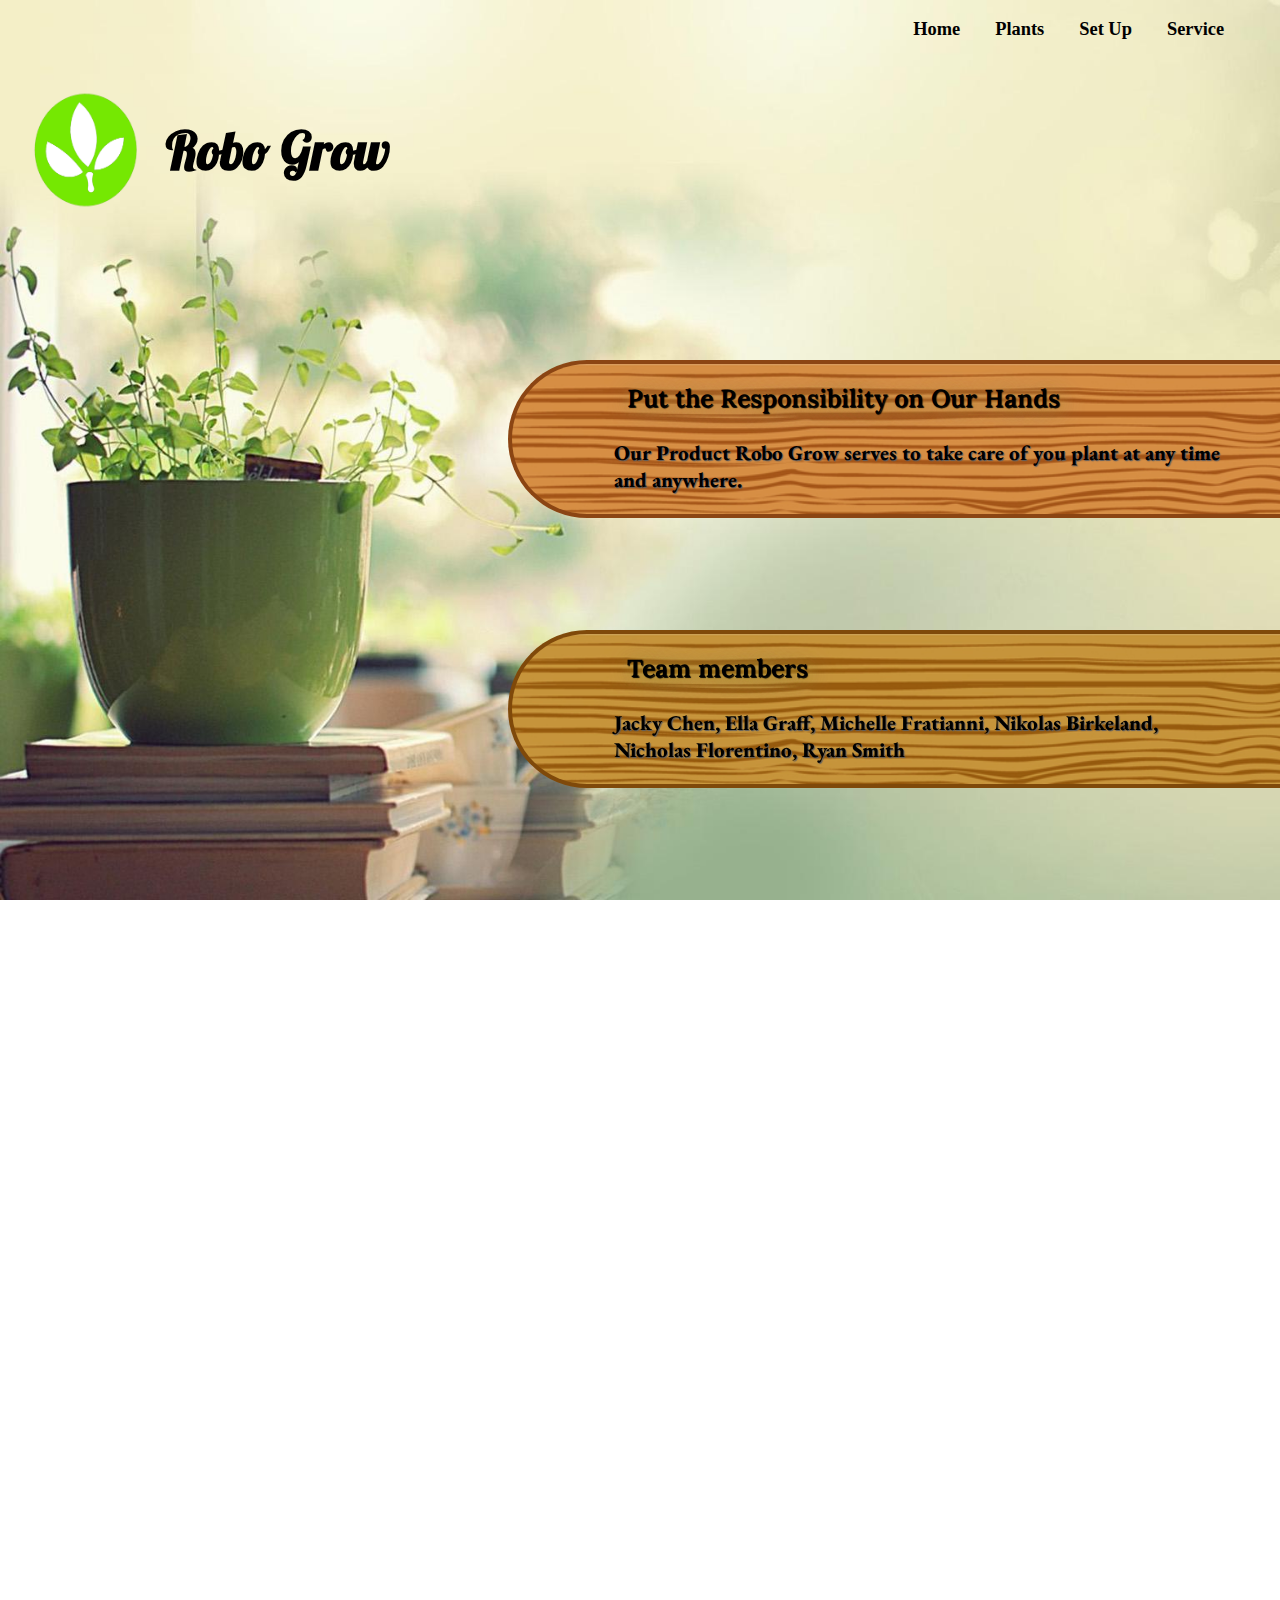
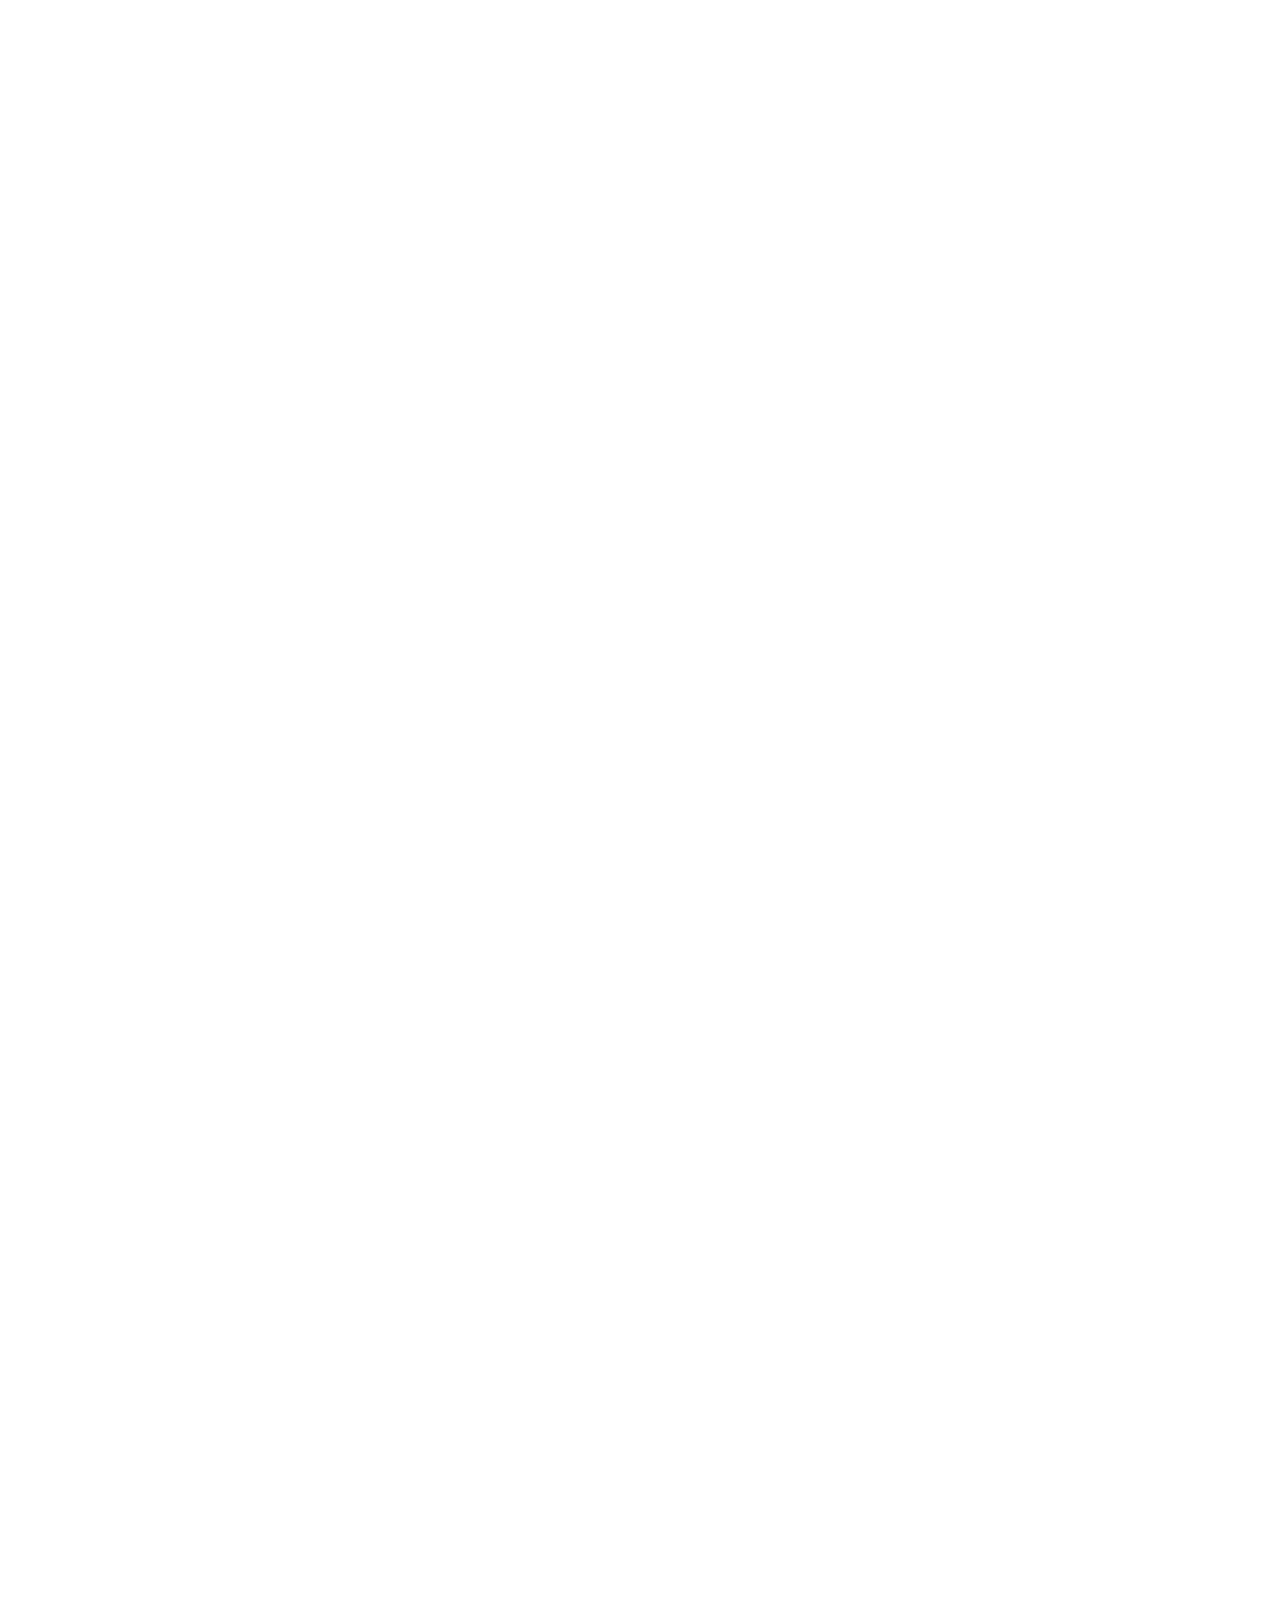
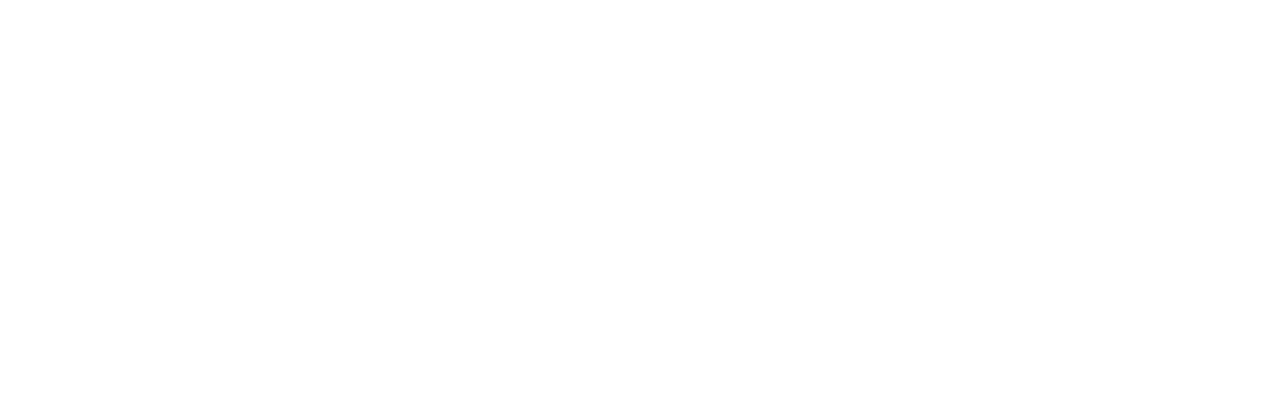
==== commit 6dbf4f3d: "Add files via upload" ====
--- a/index.html
+++ b/index.html
@@ -160,9 +160,9 @@
 
     <div class="page3" id="page3">
         <a href="#page1"><button id="return"> Return </button></a>
-        <div alt="https://www.pinterest.com/ideas/" id="topbg2"> <center><p id="assembletxt">Set Up Process</p></center> </div>
+        <div  id="topbg2"> <center><p id="assembletxt">Set Up Process</p></center> </div>
         <div id="instruction">
-                <div alt="https://wallpaperaccess.com/dna" id="requestheaderbg">
+                <div id="requestheaderbg">
                     <center>
                         <p id="requestinfo"> Set up your Arduino Account: <a href="https://create.arduino.cc/iot">Here</a></p>
                         <p id="requestinfo"> Submit request form below to gain access, this will take 1-3 days.</p>
--- a/web.css
+++ b/web.css
@@ -4,8 +4,9 @@
     position: relative;
     margin: 0;
     padding: 0;
-    overflow: hidden;
-}
+    overflow:hidden;
+}
+
 #return{
     position: absolute;
     top: 3%;
@@ -45,6 +46,7 @@
 .page2{
     width: 100%;
     height: 100%;
+    overflow: visible;
     display: flex;
     position: relative;
     margin: 0;
@@ -110,6 +112,8 @@
 #logo{
     width: 120px;
     height: 120px;
+    min-width: 80px;
+    min-height: 80px;
     margin-right: 20px;
 }
 #name{
@@ -128,7 +132,7 @@
 #desc{
     position: absolute;
     right: 0;
-    top: 30%;
+    top: 40vh;
     width: 60vw;
     min-width: 300px;
     background-image: url("woodbg.jpg");
@@ -141,7 +145,7 @@
 #team{
     position: absolute;
     right: 0;
-    top: 60%;
+    top: 70vh;
     width: 60vw;
     min-width: 300px;
     background-image: url("woodbg.jpg");
@@ -158,7 +162,7 @@
     margin-left: 9vw;
     margin-top: 2vh;
     width: 80%;
-    font-size: calc(16px + 1vw);
+    font-size: calc(12px + 1vw);
     color: black;
     text-shadow: 1px 1px 1px black, 2px 2px 1vw rgb(203, 145, 36), 3px 3px 2vw gray;
     font-family: 'Lora', serif;
@@ -168,7 +172,7 @@
     width: 80%;
     margin-left: 8vw;
     font-weight: 800;
-    font-size: calc(14px + 1vw);
+    font-size: calc(12px + 0.7vw);
     color: black;
     text-shadow: 1px 1px 1px rgb(96, 95, 95);
     font-family: "EB Garamond", serif;
@@ -238,6 +242,9 @@
 /* Page 3 */
 #topbg2{
     position: absolute;
+    display: flex;
+    align-items: center;
+    justify-content: center;
     height: 15%;
     width: 100%;
     background-image: url("plantbg3.jpg");
@@ -246,14 +253,12 @@
     z-index: 1;
 }
 #assembletxt{
-    font-size: 42px;
+    font-size: calc(30px + 2vh);
     text-shadow: 1px 1px 1px black, 2px 2px 1.5px white;
     font-family: 'Lobster';
     color: rgb(112, 112, 112);
 }
 #instruction{
-    border-top-left-radius: 50px;
-    border-top-right-radius: 50px;
     position: absolute;
     background-color: rgba(86, 188, 117, 0.671);
     border: green solid 2px;
@@ -263,13 +268,12 @@
     left: 5%;
     margin: 0;
     padding: 0;
+    overflow-y: scroll;
 }
 #requestheaderbg{
     position: absolute;
-    border-top-left-radius: 50px;
-    border-top-right-radius: 50px;
-    width: 100%;
-    height: 150px;
+    width: 100%;
+    height: 30%;
     background-image: url("woodbg2.jpg");
     background-repeat: no-repeat;
     background-size: cover;
@@ -298,18 +302,20 @@
     left: 5%;
     width: 90%;
     position: absolute;
-    top: 150px;
+    top: 30%;
     margin-top: 3vh;
 }
 #requesttxt{
     margin: 0;
-    font-size: calc(16px + 0.7vw);
+    font-size: calc(14px + 0.7vw);
     font-weight: 600;
     font-family: "EB Garamond";
 }
 .inputboxreq{
     height: 25px;
+    min-height: 10px;
     width: 70vw;
+    margin: 0;
     background-image: url("greengradientbg.jpg");
     background-repeat: no-repeat;
     background-size: cover;
@@ -319,10 +325,10 @@
     font-family: "EB Garamond";
     font-weight: 700;
     text-align: center;
-    font-size: 18px;
+    font-size: calc(8px + 2vh);
 }
 #submitreq{
-    margin-top: 5%;
+    margin-top: 3%;
     width: 200px;
     height: 50px;
     background-image: url("woodbg.jpg");
@@ -344,7 +350,7 @@
 #contact{
     text-shadow: 1px 1px 1px white;
     font-family: 'Lobster';
-    font-size: 42px;
+    font-size: calc(30px + 2vh);
 }
 #inputinfo{
     position: absolute;
@@ -355,6 +361,7 @@
     margin-right: 10%;
     border-left: 2px solid black;
     border-right: 2px solid black;
+    overflow-y: scroll;
     background:rgba(76, 167, 247, 0.534)
 }
 #contacttxt{
@@ -406,4 +413,4 @@
     font-family: 'Permanent Marker';
     font-size: calc(36px + 2vw);
     text-shadow: 1px 1px 1px gray;
-}+}
